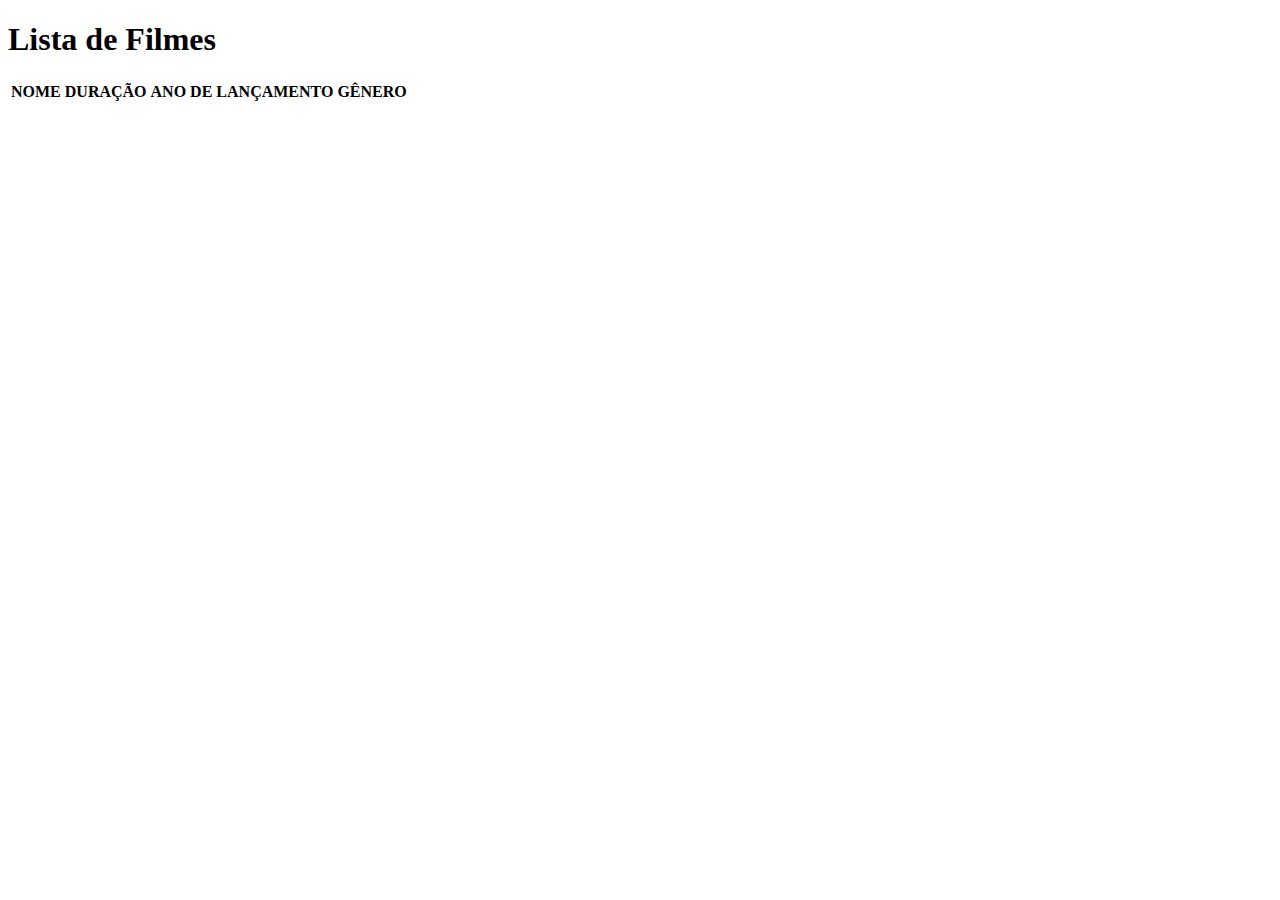
==== src/main/resources/templates/filmes/listagem.html @ a82c09e8 "Projeto JavaWeb - Screenmatch" ====
<!DOCTYPE html>
<html lang="en"
      xmlns:th="http://thymeleaf.org"
      xmlns:layout="http://www.ultraq.net.nz/thymeleaf/layout"
    layout:decorate="~{template.html}">
<head>
    <title>Lista de Filmes</title>
</head>
<body>
    <div layout:fragment="conteudo">
        <h1> Lista de Filmes </h1>
        <table>
            <thead>
                <tr>
                    <th>NOME</th>
                    <th>DURAÇÃO</th>
                    <th>ANO DE LANÇAMENTO</th>
                    <th>GÊNERO</th>
                </tr>
            </thead>
            <tbody>
                <tr th:each="filme : ${lista}">
                    <td th:text="${filme.nome}"></td>
                    <td th:text="${filme.duracaoEmMinutos}"></td>
                    <td th:text="${filme.anoLancamento}"></td>
                    <td th:text="${filme.genero}"></td>
                </tr>
            </tbody>
        </table>
    </div>

</form>
</body>
</html>
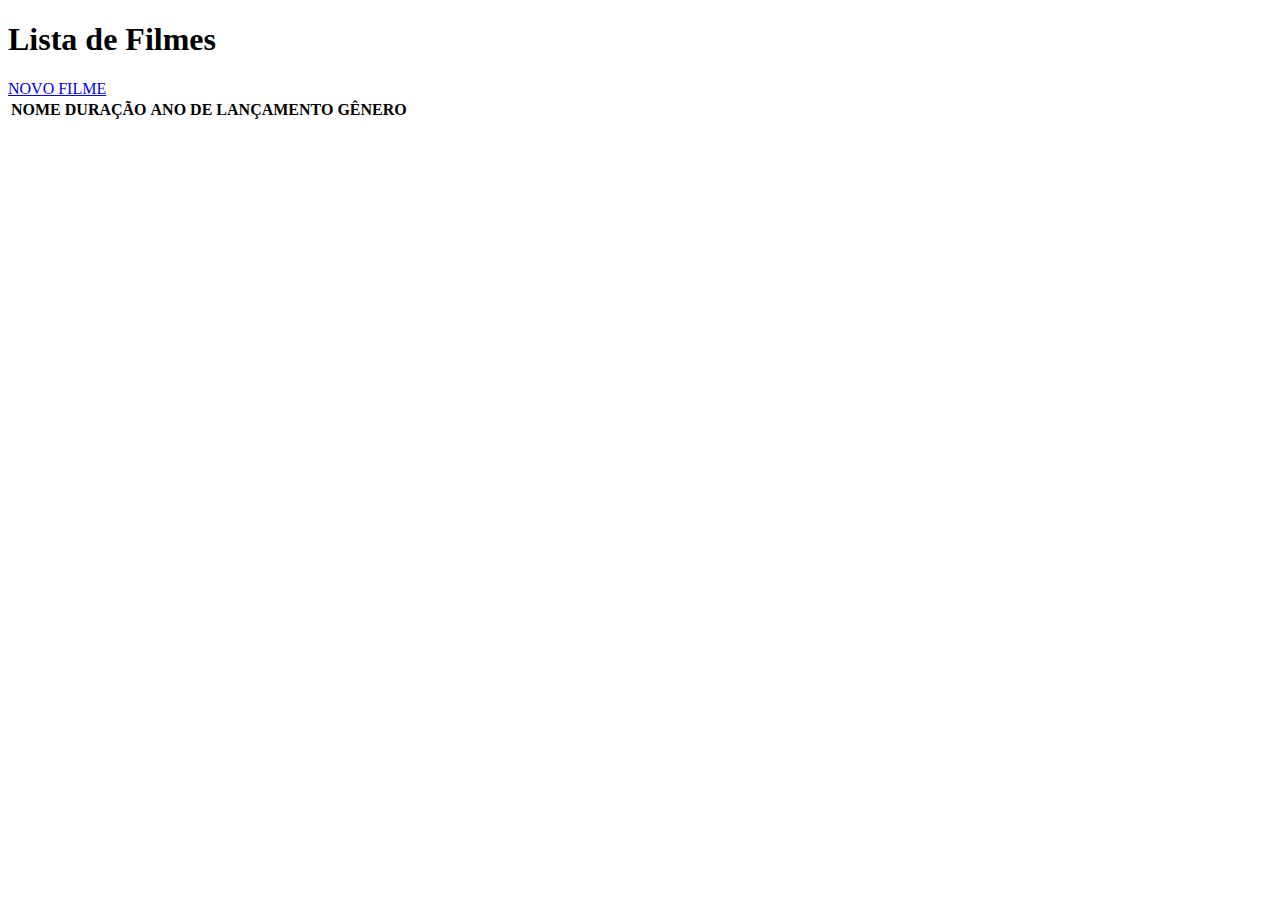
==== commit 5aab4203: "Projeto JavaWeb - Screenmatch atualização" ====
--- a/src/main/resources/templates/filmes/listagem.html
+++ b/src/main/resources/templates/filmes/listagem.html
@@ -9,6 +9,7 @@
 <body>
     <div layout:fragment="conteudo">
         <h1> Lista de Filmes </h1>
+        <a class="conteudo_linkform" href="/filmes/formulario"> NOVO FILME </a>
         <table>
             <thead>
                 <tr>
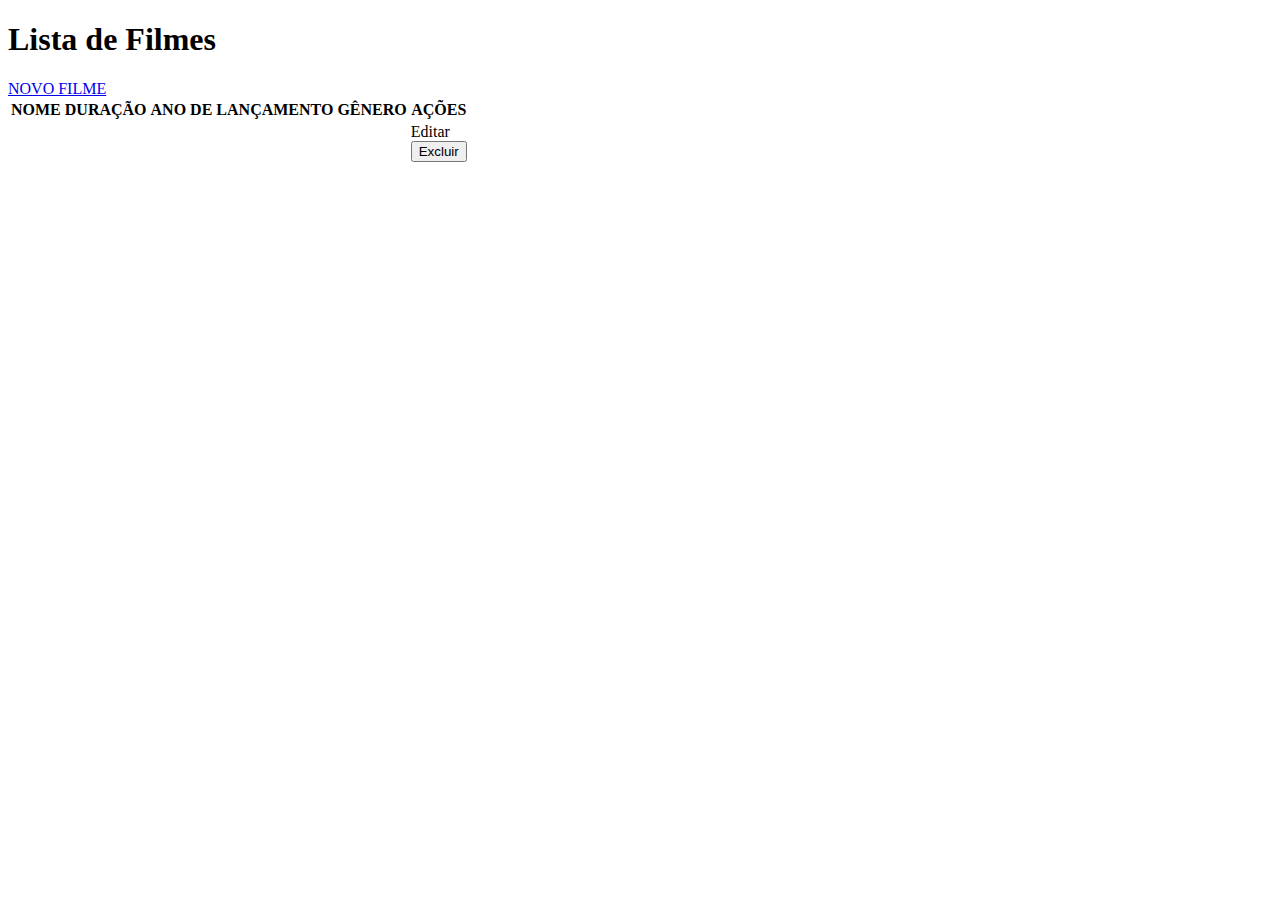
==== commit a1b9a633: "Atualização Final - CRUD complete" ====
--- a/src/main/resources/templates/filmes/listagem.html
+++ b/src/main/resources/templates/filmes/listagem.html
@@ -2,34 +2,45 @@
 <html lang="en"
       xmlns:th="http://thymeleaf.org"
       xmlns:layout="http://www.ultraq.net.nz/thymeleaf/layout"
-    layout:decorate="~{template.html}">
+      layout:decorate="~{template.html}">
 <head>
     <title>Lista de Filmes</title>
 </head>
 <body>
-    <div layout:fragment="conteudo">
-        <h1> Lista de Filmes </h1>
-        <a class="conteudo_linkform" href="/filmes/formulario"> NOVO FILME </a>
-        <table>
-            <thead>
-                <tr>
-                    <th>NOME</th>
-                    <th>DURAÇÃO</th>
-                    <th>ANO DE LANÇAMENTO</th>
-                    <th>GÊNERO</th>
-                </tr>
-            </thead>
-            <tbody>
-                <tr th:each="filme : ${lista}">
-                    <td th:text="${filme.nome}"></td>
-                    <td th:text="${filme.duracaoEmMinutos}"></td>
-                    <td th:text="${filme.anoLancamento}"></td>
-                    <td th:text="${filme.genero}"></td>
-                </tr>
-            </tbody>
-        </table>
-    </div>
+<div layout:fragment="conteudo">
+    <h1> Lista de Filmes </h1>
 
-</form>
+    <a class="conteudo_linkform" href="/filmes/formulario"> NOVO FILME </a>
+
+    <table>
+        <thead>
+            <tr>
+            <th>NOME</th>
+            <th>DURAÇÃO</th>
+            <th>ANO DE LANÇAMENTO</th>
+            <th>GÊNERO</th>
+            <th>AÇÕES</th>
+        </tr>
+        </thead>
+        <tbody>
+            <tr th:each="filme : ${lista}">
+                <td th:text="${filme.nome}"></td>
+                <td th:text="${filme.duracaoEmMinutos}"></td>
+                <td th:text="${filme.anoLancamento}"></td>
+                <td th:text="${filme.genero}"></td>
+                <td>
+                    <a class="editar" th:href="@{/filmes/formulario?id={id}(id=${filme.id})}">Editar</a>
+
+                    <form action="/filmes" method="post">
+                        <input type="hidden" name="_method" value="delete">
+                        <input type="hidden" name="id" th:value="${filme?.id}">
+
+                        <input type="submit" value="Excluir">
+                    </form>
+                 </td>
+            </tr>
+        </tbody>
+    </table>
+</div>
 </body>
 </html>